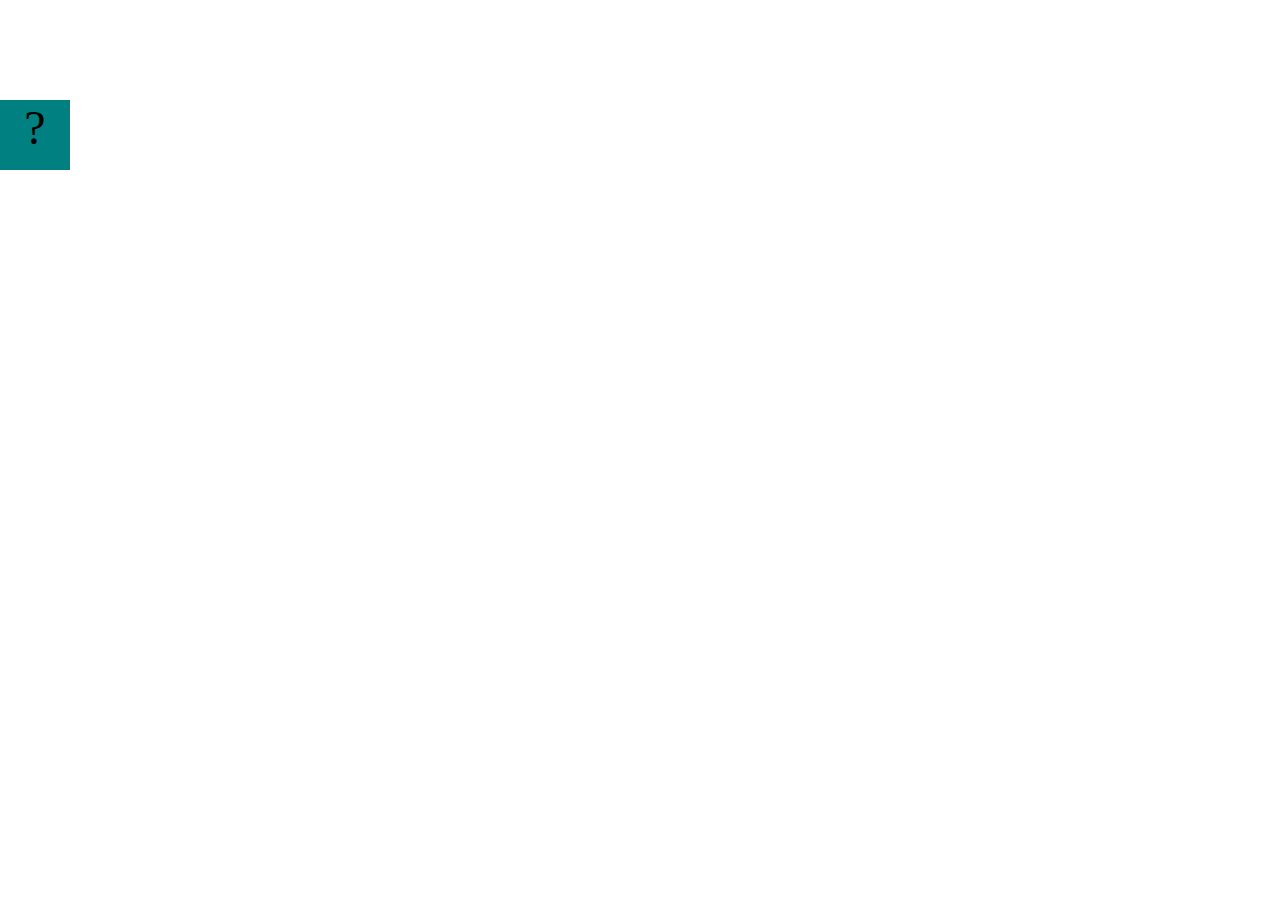
==== projects/bouncing-box/index.html @ e6113da1 "install projects" ====
<!DOCTYPE html>
<html>
<head>
	<meta charset="utf-8">
	<title>Bouncing Box</title>
	<script src="jquery.min.js"></script>
	<style>
		.box {
			width: 70px;
			height: 70px;
			background-color: teal;
			font-size: 300%;
			text-align: center;
			user-select: none;
			display: block;
			position: absolute;
			top: 100px;
			left: 0px;  /* <--- Change me! */
		}
		.board{
			height: 100vh;
		}
	</style>
	<!-- 	<script src="//cdnjs.cloudflare.com/ajax/libs/jquery/2.1.1/jquery.min.js"></script> -->

</head>
<body class="board">
	<!-- HTML for the box -->
	<div class="box">?</div>

	<script>
		(function(){
			'use strict'
			/* global jQuery */

			//////////////////////////////////////////////////////////////////
			/////////////////// SETUP DO NOT DELETE //////////////////////////
			//////////////////////////////////////////////////////////////////
			
			var box = jQuery('.box');	// reference to the HTML .box element
			var board = jQuery('.board');	// reference to the HTML .board element
			var boardWidth = board.width();	// the maximum X-Coordinate of the screen

			// Every 50 milliseconds, call the update Function (see below)
			setInterval(update, 50);
			
			// Every time the box is clicked, call the handleBoxClick Function (see below)
			box.on('click', handleBoxClick);

			// moves the Box to a new position on the screen along the X-Axis
			function moveBoxTo(newPositionX) {
				box.css("left", newPositionX);
			}

			// changes the text displayed on the Box
			function changeBoxText(newText) {
				box.text(newText);
			}

			//////////////////////////////////////////////////////////////////
			/////////////////// YOUR CODE BELOW HERE /////////////////////////
			//////////////////////////////////////////////////////////////////
			
			// TODO 2 - Variable declarations 
			

			
			/* 
			This Function will be called 20 times/second. Each time it is called,
			it should move the Box to a new location. If the box drifts off the screen
			turn it around! 
			*/
			function update() {
				

			};

			/* 
			This Function will be called each time the box is clicked. Each time it is called,
			it should increase the points total, increase the speed, and move the box to
			the left side of the screen.
			*/
			function handleBoxClick() {
				


			};
		})();
	</script>
</body>
</html>
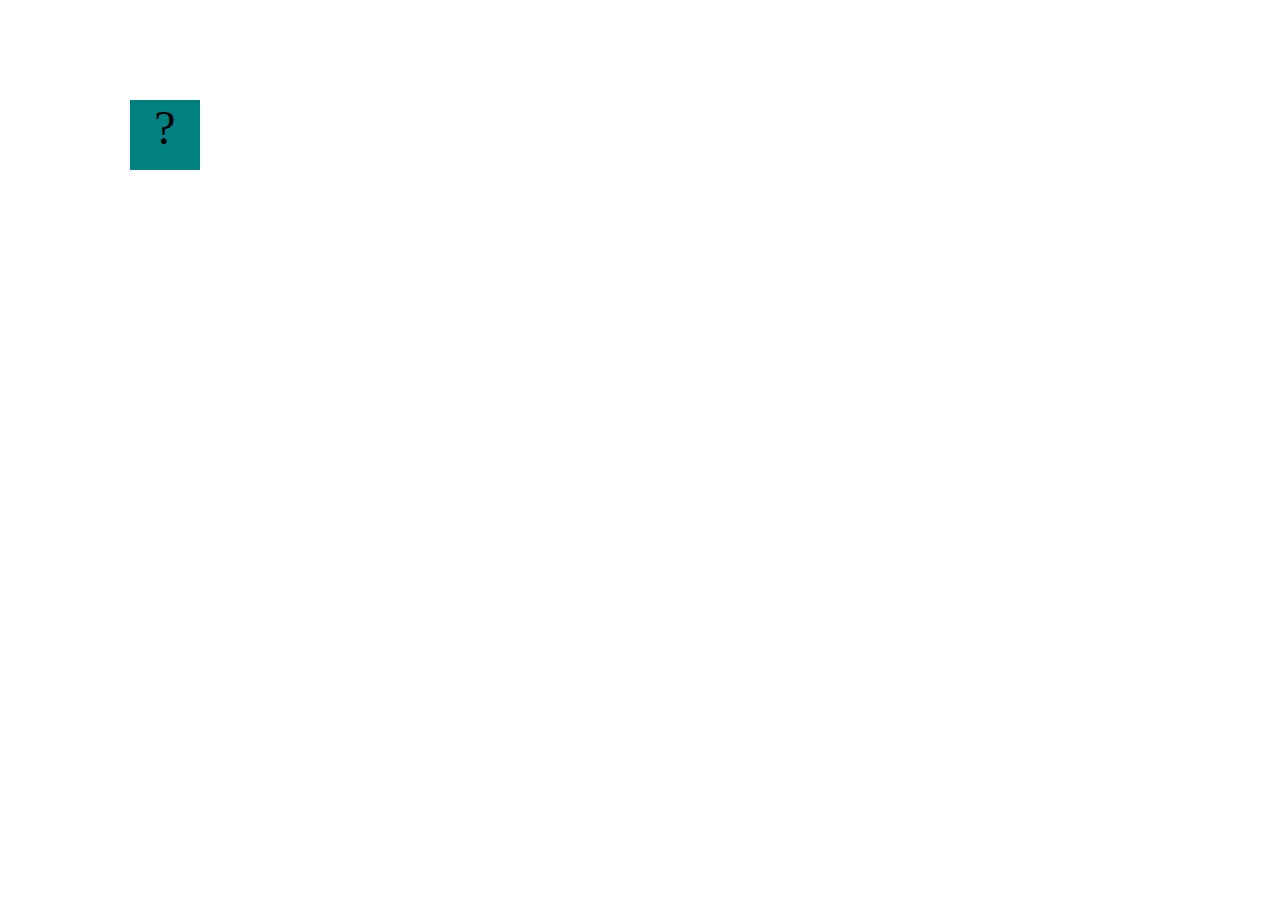
==== commit a6f37c0b: "add bouncing box" ====
--- a/projects/bouncing-box/index.html
+++ b/projects/bouncing-box/index.html
@@ -1,5 +1,6 @@
 <!DOCTYPE html>
 <html>
+
 <head>
 	<meta charset="utf-8">
 	<title>Bouncing Box</title>
@@ -15,35 +16,38 @@
 			display: block;
 			position: absolute;
 			top: 100px;
-			left: 0px;  /* <--- Change me! */
+			left: 0px;
+			/* <--- Change me! */
 		}
-		.board{
+
+		.board {
 			height: 100vh;
 		}
 	</style>
 	<!-- 	<script src="//cdnjs.cloudflare.com/ajax/libs/jquery/2.1.1/jquery.min.js"></script> -->
 
 </head>
+
 <body class="board">
 	<!-- HTML for the box -->
 	<div class="box">?</div>
 
 	<script>
-		(function(){
+		(function () {
 			'use strict'
 			/* global jQuery */
 
 			//////////////////////////////////////////////////////////////////
 			/////////////////// SETUP DO NOT DELETE //////////////////////////
 			//////////////////////////////////////////////////////////////////
-			
+
 			var box = jQuery('.box');	// reference to the HTML .box element
 			var board = jQuery('.board');	// reference to the HTML .board element
 			var boardWidth = board.width();	// the maximum X-Coordinate of the screen
 
 			// Every 50 milliseconds, call the update Function (see below)
 			setInterval(update, 50);
-			
+
 			// Every time the box is clicked, call the handleBoxClick Function (see below)
 			box.on('click', handleBoxClick);
 
@@ -60,32 +64,43 @@
 			//////////////////////////////////////////////////////////////////
 			/////////////////// YOUR CODE BELOW HERE /////////////////////////
 			//////////////////////////////////////////////////////////////////
-			
+
 			// TODO 2 - Variable declarations 
-			
 
-			
+			var positionX = 0;
+			var points = 0;
+			var speed = 10;
 			/* 
 			This Function will be called 20 times/second. Each time it is called,
 			it should move the Box to a new location. If the box drifts off the screen
 			turn it around! 
 			*/
 			function update() {
-				
+				/* Your Code to Increase positionX by 10 HERE */
+				positionX = positionX + speed;
+				moveBoxTo(positionX)
+				if (positionX > boardWidth) {
+					speed = -speed
+				}
+					if (positionX < 0) {
+						speed = -speed;
+					}
+				};
 
-			};
+				/* 
+				This Function will be called each time the box is clicked. Each time it is called,
+				it should increase the points total, increase the speed, and move the box to
+				the left side of the screen.
+				*/
+				function handleBoxClick() {
+					points = points + 1;
+					speed = speed + 3;
+					positionX = 0;
+					changeBoxText(points);
 
-			/* 
-			This Function will be called each time the box is clicked. Each time it is called,
-			it should increase the points total, increase the speed, and move the box to
-			the left side of the screen.
-			*/
-			function handleBoxClick() {
-				
-
-
-			};
-		})();
+				};
+			}) ();
 	</script>
 </body>
-</html>
+
+</html>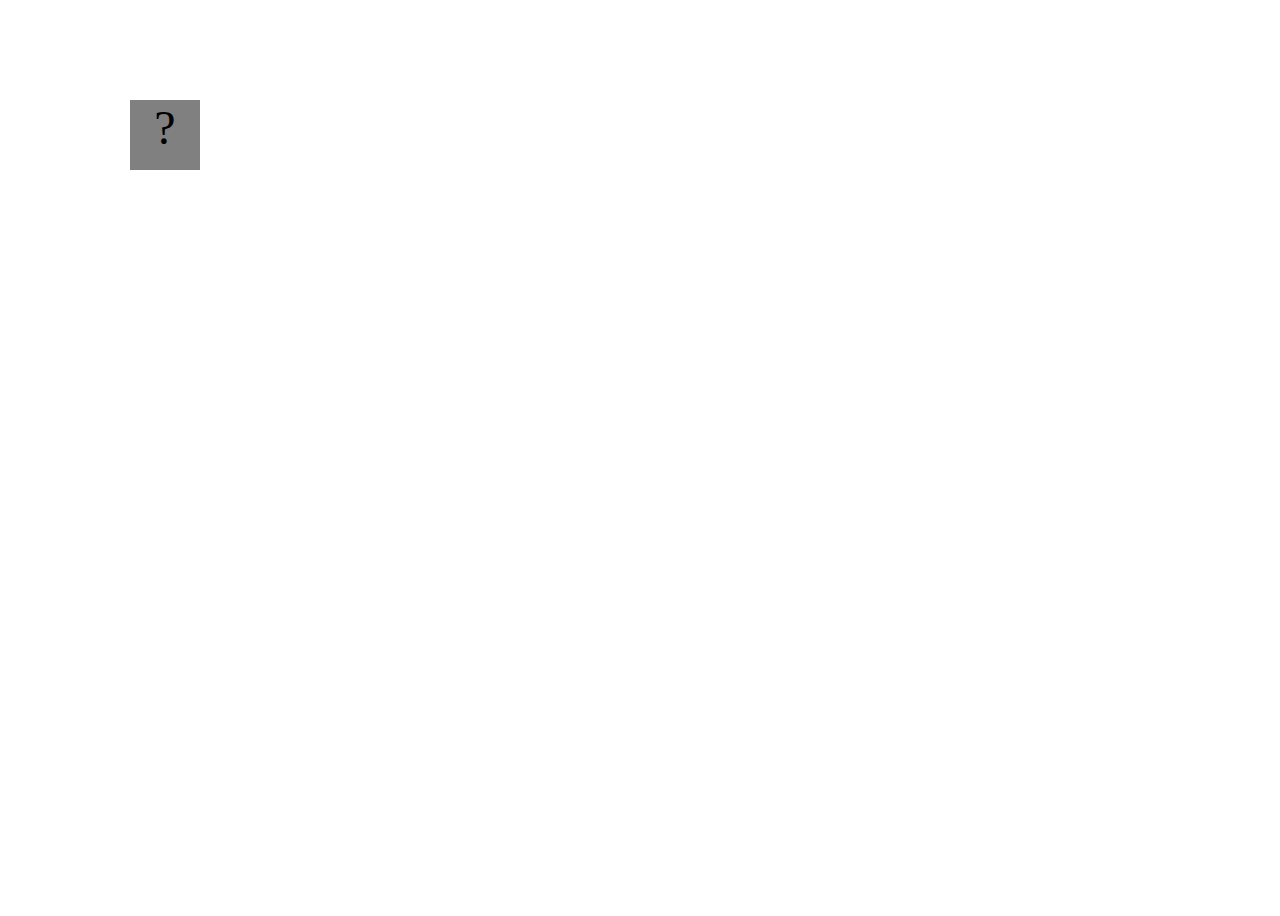
==== commit 47eaac5b: "add bouncing box" ====
--- a/projects/bouncing-box/index.html
+++ b/projects/bouncing-box/index.html
@@ -9,7 +9,7 @@
 		.box {
 			width: 70px;
 			height: 70px;
-			background-color: teal;
+			background-color: grey;
 			font-size: 300%;
 			text-align: center;
 			user-select: none;
@@ -22,6 +22,8 @@
 
 		.board {
 			height: 100vh;
+			background-image: url("https://t3.ftcdn.net/jpg/00/86/56/12/360_F_86561234_8HJdzg2iBlPap18K38mbyetKfdw1oNrm.jpg");
+			background-size: 10000px;
 		}
 	</style>
 	<!-- 	<script src="//cdnjs.cloudflare.com/ajax/libs/jquery/2.1.1/jquery.min.js"></script> -->
@@ -70,6 +72,8 @@
 			var positionX = 0;
 			var points = 0;
 			var speed = 10;
+			var positionY;
+			var speedY;
 			/* 
 			This Function will be called 20 times/second. Each time it is called,
 			it should move the Box to a new location. If the box drifts off the screen
@@ -94,10 +98,14 @@
 				*/
 				function handleBoxClick() {
 					points = points + 1;
-					speed = speed + 3;
 					positionX = 0;
 					changeBoxText(points);
-
+                   if (speed > 0){
+					speed = speed + 3;
+				   }
+				   if (speed < 0){
+					speed = speed -3;
+				   }
 				};
 			}) ();
 	</script>
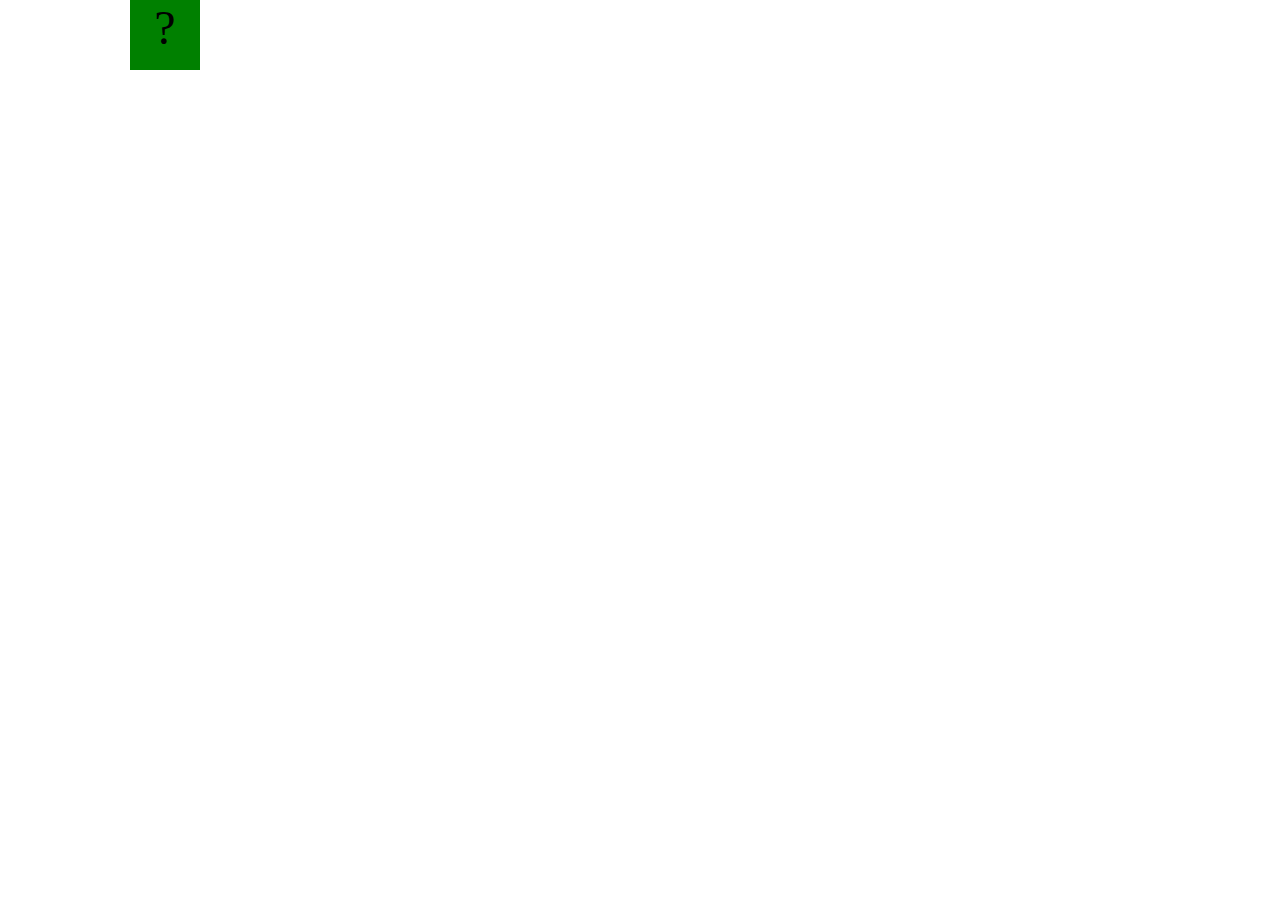
==== commit 54255a9e: "add bouncing box" ====
--- a/projects/bouncing-box/index.html
+++ b/projects/bouncing-box/index.html
@@ -9,7 +9,7 @@
 		.box {
 			width: 70px;
 			height: 70px;
-			background-color: grey;
+			background-color:  green;
 			font-size: 300%;
 			text-align: center;
 			user-select: none;
@@ -54,8 +54,9 @@
 			box.on('click', handleBoxClick);
 
 			// moves the Box to a new position on the screen along the X-Axis
-			function moveBoxTo(newPositionX) {
+			function moveBoxTo(newPositionX, newPositionY) {
 				box.css("left", newPositionX);
+				box.css('top', newPositionY);
 			}
 
 			// changes the text displayed on the Box
@@ -72,8 +73,9 @@
 			var positionX = 0;
 			var points = 0;
 			var speed = 10;
-			var positionY;
-			var speedY;
+			var positionY = 0;
+			var speedY = 10;
+			var boardHeight = jQuery(window).height();
 			/* 
 			This Function will be called 20 times/second. Each time it is called,
 			it should move the Box to a new location. If the box drifts off the screen
@@ -82,7 +84,7 @@
 			function update() {
 				/* Your Code to Increase positionX by 10 HERE */
 				positionX = positionX + speed;
-				moveBoxTo(positionX)
+				moveBoxTo(positionX, positionY)
 				if (positionX > boardWidth) {
 					speed = -speed
 				}
